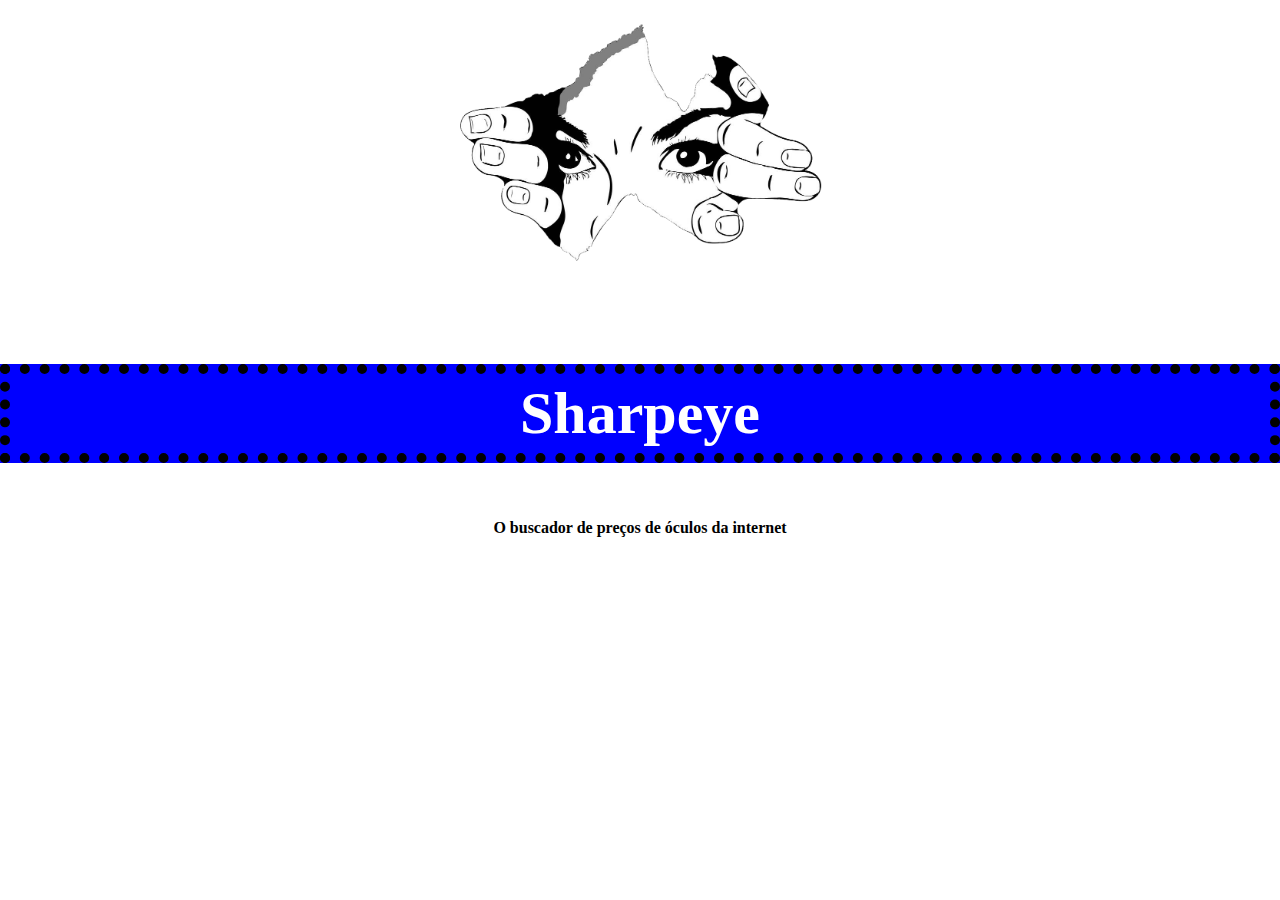
==== index.html @ a80e3cb1 "22º dia de CTD - Iniciando Projeto Desafiador" ====
<!DOCTYPE html>
<html lang="pt-br">
<head>
    <meta charset="UTF-8">
    <meta http-equiv="X-UA-Compatible" content="IE=edge">
    <meta name="viewport" content="width=device-width, initial-scale=1.0">
    
    <link rel="stylesheet" href="style.css">    
    
    <title>Sharpeye - Buscador de preços de óculos na internet</title>
</head>
    <body>  
        <header>
            <img src="olhos.png" alt="Olhos vendo atrás de um buraco na parede">       
            <h1>Sharpeye</h1>
        </header>
            <p><strong>O buscador de preços de óculos da internet</strong></p>
        </form>
    </body>
</html>
---- style.css ----
body {
    display: flex;
    text-align: center;
    flex-direction: column;
    align-items: stretch;
    margin: 0;
}

form {
   display: flex;
   flex-direction: column;
   text-align: center; 
}

header img {
    width: 30%;
}

header h1  {
    margin-top: 0 auto;
    border:dotted;
    border-color: black;
    border-width: 10px;
    padding: 5px 0 5px 0;
    background-color: blue;
    font-weight: bold;
    font-size: 60px;
    color: white;
}
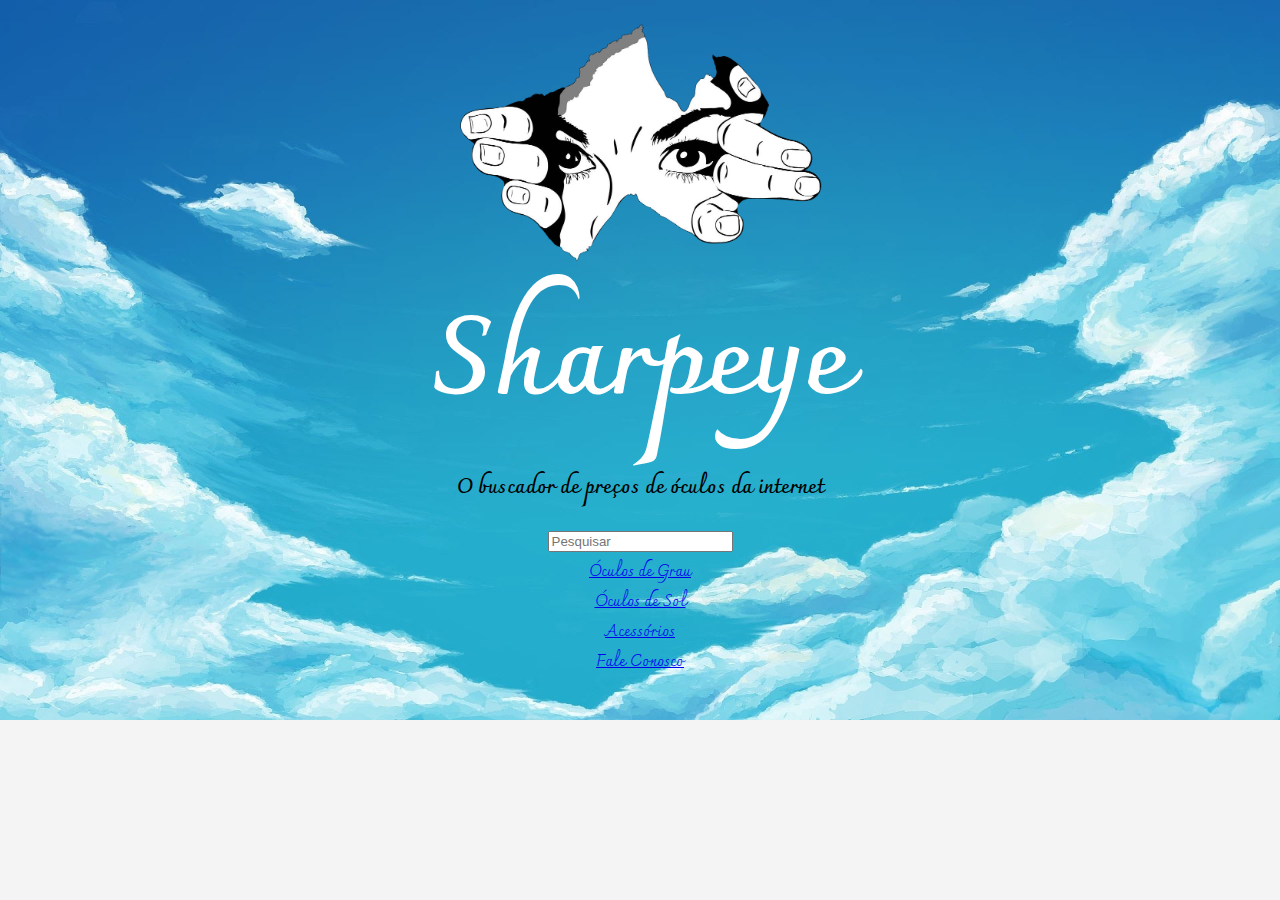
==== commit c9f6f1e7: "22º dia de CTD - Avançando no Código do Projeto" ====
--- a/index.html
+++ b/index.html
@@ -4,17 +4,30 @@
     <meta charset="UTF-8">
     <meta http-equiv="X-UA-Compatible" content="IE=edge">
     <meta name="viewport" content="width=device-width, initial-scale=1.0">
+    <link href="https://fonts.googleapis.com/css2?family=Charmonman:wght@700&display=swap" rel="stylesheet">
     
     <link rel="stylesheet" href="style.css">    
     
-    <title>Sharpeye - Buscador de preços de óculos na internet</title>
+    <title>Sharpeye - Buscador de Óculos na Internet</title>
 </head>
-    <body>  
+    <body>     
         <header>
             <img src="olhos.png" alt="Olhos vendo atrás de um buraco na parede">       
+            
             <h1>Sharpeye</h1>
+            <p><strong>O buscador de preços de óculos da internet</strong></p>
+            
+            <input type="search" placeholder="Pesquisar">
+            
+            <nav>
+                </section>
+                    <li><a href="oculos-grau">Óculos de Grau</a></li>
+                    <li><a href="#oculos-de-sol">Óculos de Sol</a></li>
+                    <li><a href="#acessorios">Acessórios</a></li>
+                    <li><a href="#contato">Fale Conosco</a></li>
+                <section>
+            
+            </nav>
         </header>
-            <p><strong>O buscador de preços de óculos da internet</strong></p>
-        </form>
     </body>
 </html>--- a/style.css
+++ b/style.css
@@ -4,12 +4,9 @@
     flex-direction: column;
     align-items: stretch;
     margin: 0;
-}
-
-form {
-   display: flex;
-   flex-direction: column;
-   text-align: center; 
+    background: #f4f4f4 url("fundo.jpg") no-repeat  ;
+    background-size: cover;
+    font-family: 'Charmonman', cursive;
 }
 
 header img {
@@ -17,13 +14,28 @@
 }
 
 header h1  {
-    margin-top: 0 auto;
-    border:dotted;
-    border-color: black;
-    border-width: 10px;
-    padding: 5px 0 5px 0;
-    background-color: blue;
+    margin: -100px auto;
+    padding: 30px 0px 79px 0;
     font-weight: bold;
     font-size: 60px;
     color: white;
+    font-size: 110px;
 }
+
+header p {
+    font-size: 20px;
+}
+
+nav section li {
+    display: flex;
+    flex-direction: column;
+}
+
+li {
+    list-style: none;
+}
+
+.fundo {
+    width: 100%;
+    background-size: cover;
+  }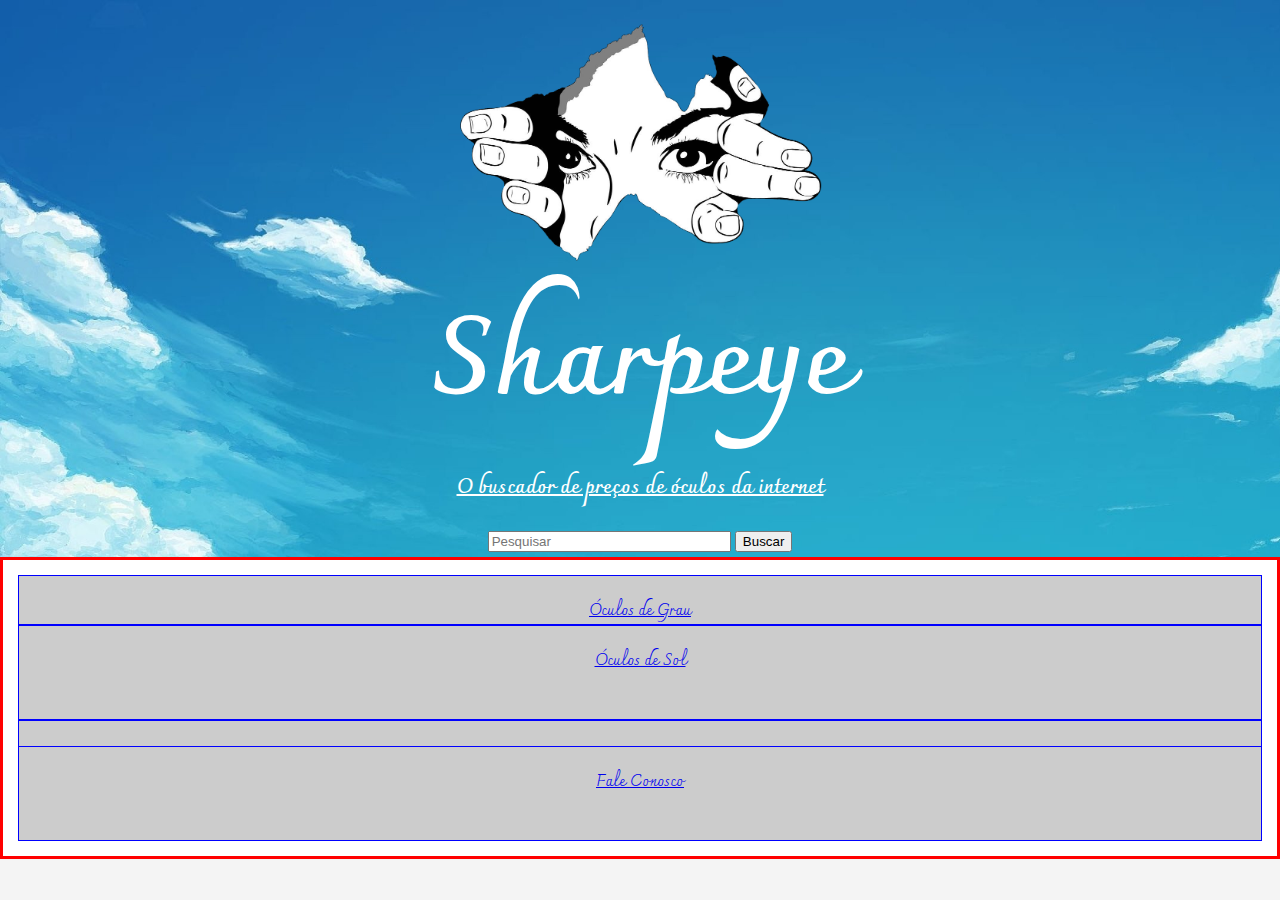
==== commit ebaf3236: "23º dia de CTD - Avançando no Projeto Desafiador" ====
--- a/index.html
+++ b/index.html
@@ -12,21 +12,22 @@
 </head>
     <body>     
         <header>
-            <img src="olhos.png" alt="Olhos vendo atrás de um buraco na parede">       
+            <img src="img/olhos.png" alt="Olhos vendo atrás de um buraco na parede">       
             
             <h1>Sharpeye</h1>
             <p><strong>O buscador de preços de óculos da internet</strong></p>
-            
-            <input type="search" placeholder="Pesquisar">
-            
+        </header>
+                <div>   
+                    <input type="search" placeholder="Pesquisar">
+                    <button>Buscar</button>
+                </div>     
             <nav>
-                </section>
-                    <li><a href="oculos-grau">Óculos de Grau</a></li>
-                    <li><a href="#oculos-de-sol">Óculos de Sol</a></li>
-                    <li><a href="#acessorios">Acessórios</a></li>
-                    <li><a href="#contato">Fale Conosco</a></li>
-                <section>
-            
+                <div class="container"> 
+                        <div><a href="oculos-grau">Óculos de Grau</a></div>
+                        <div><a href="#oculos-de-sol">Óculos de Sol</a></div>
+                        <div><a href="#acessorios">Acessórios</a></div>
+                        <div><a href="#contato">Fale Conosco</a></div>
+                </div>   
             </nav>
         </header>
     </body>
--- a/style.css
+++ b/style.css
@@ -4,7 +4,7 @@
     flex-direction: column;
     align-items: stretch;
     margin: 0;
-    background: #f4f4f4 url("fundo.jpg") no-repeat  ;
+    background: #f4f4f4 url("img/fundo.jpg") no-repeat  ;
     background-size: cover;
     font-family: 'Charmonman', cursive;
 }
@@ -24,18 +24,29 @@
 
 header p {
     font-size: 20px;
+    text-decoration: underline;
+    color: white;
 }
 
-nav section li {
-    display: flex;
-    flex-direction: column;
+body div input {
+    width: 19%;
 }
 
-li {
-    list-style: none;
+.container {
+    background-color: white;
+    border: 3px solid red;
+    padding: 15px;
+    display: grid;
+    grid-template-rows: 50px auto 10%;     
+}
+
+.container div {
+    background-color: #CCC;
+    padding: 20px;
+    border: 1px solid blue;
 }
 
 .fundo {
     width: 100%;
     background-size: cover;
-  }+}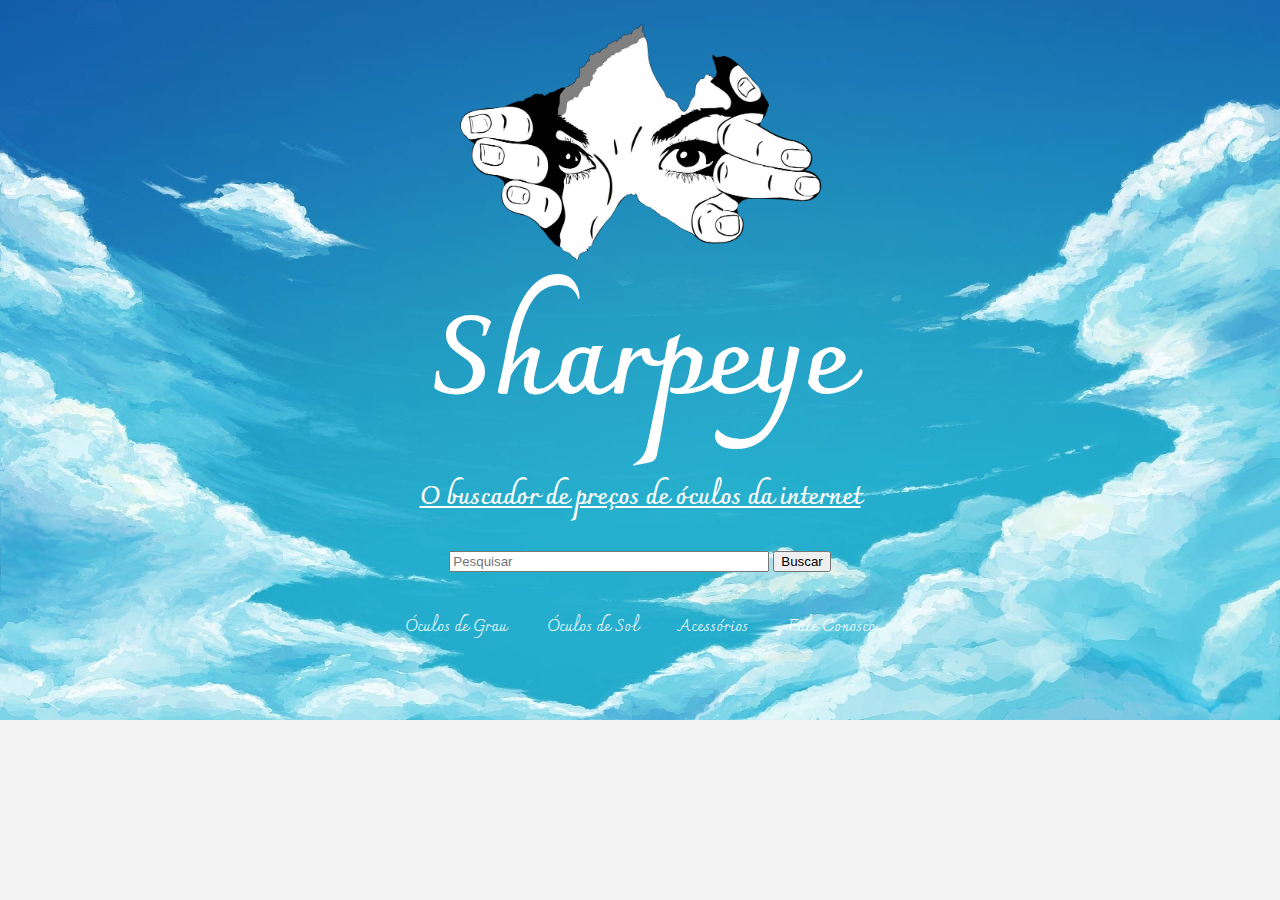
==== commit 2483257c: "24º dia de CTD - Melhorando o Flexbox" ====
--- a/index.html
+++ b/index.html
@@ -23,10 +23,10 @@
                 </div>     
             <nav>
                 <div class="container"> 
-                        <div><a href="oculos-grau">Óculos de Grau</a></div>
-                        <div><a href="#oculos-de-sol">Óculos de Sol</a></div>
-                        <div><a href="#acessorios">Acessórios</a></div>
-                        <div><a href="#contato">Fale Conosco</a></div>
+                        <div class="item"><a href="oculos-grau">Óculos de Grau</a></div>
+                        <div class="item"><a href="#oculos-de-sol">Óculos de Sol</a></div>
+                        <div class="item"><a href="#acessorios">Acessórios</a></div>
+                        <div class="item"><a href="#contato">Fale Conosco</a></div>
                 </div>   
             </nav>
         </header>
--- a/style.css
+++ b/style.css
@@ -23,27 +23,43 @@
 }
 
 header p {
-    font-size: 20px;
+    font-size: 25px;
     text-decoration: underline;
     color: white;
 }
 
 body div input {
-    width: 19%;
+    width: 25%;
 }
 
 .container {
-    background-color: white;
-    border: 3px solid red;
     padding: 15px;
-    display: grid;
-    grid-template-rows: 50px auto 10%;     
+    display: flex;
+    flex-wrap: wrap;
+    grid-template-columns: 550px auto 55%;
+    justify-content: center;
+    text-decoration: dashed;
+    color: black;
+}   
+
+
+.item {
+    margin: 0 0 0 0;
+    padding: 20px;
+    transition: 1.2s;
 }
 
-.container div {
-    background-color: #CCC;
-    padding: 20px;
-    border: 1px solid blue;
+.item a:link {
+    text-decoration: none;
+    color: white;
+}
+
+.item a:visited {
+    color: white;
+}
+
+.item:hover {
+    transform: scale(1.2);
 }
 
 .fundo {
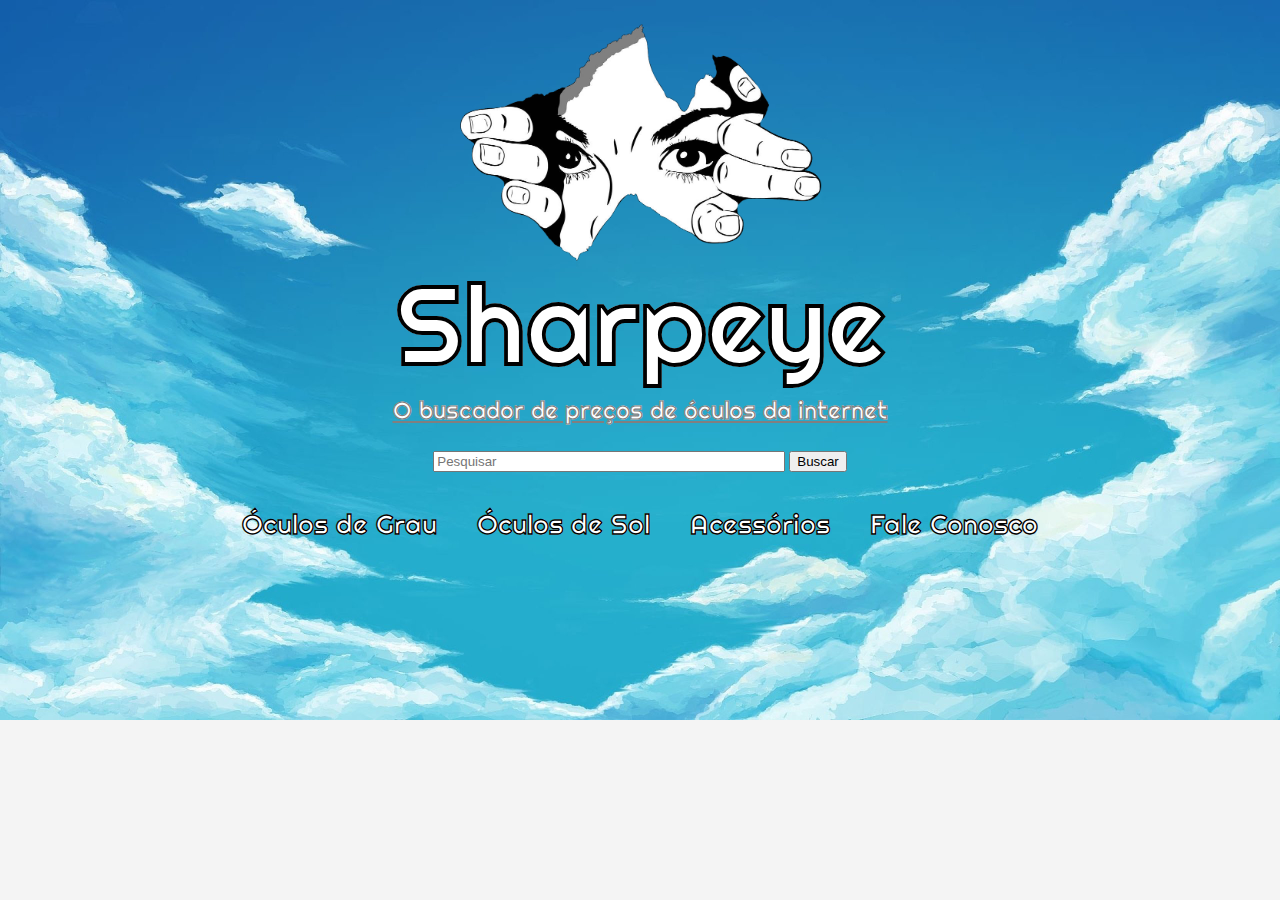
==== commit 078b5220: "24º dia de CTD - Adicionando o arquivo JavaScript" ====
--- a/index.html
+++ b/index.html
@@ -4,8 +4,8 @@
     <meta charset="UTF-8">
     <meta http-equiv="X-UA-Compatible" content="IE=edge">
     <meta name="viewport" content="width=device-width, initial-scale=1.0">
-    <link href="https://fonts.googleapis.com/css2?family=Charmonman:wght@700&display=swap" rel="stylesheet">
-    
+    <link href="https://fonts.googleapis.com/css2?family=Righteous&display=swap" rel="stylesheet">
+
     <link rel="stylesheet" href="style.css">    
     
     <title>Sharpeye - Buscador de Óculos na Internet</title>
@@ -17,18 +17,18 @@
             <h1>Sharpeye</h1>
             <p><strong>O buscador de preços de óculos da internet</strong></p>
         </header>
-                <div>   
-                    <input type="search" placeholder="Pesquisar">
-                    <button>Buscar</button>
-                </div>     
-            <nav>
-                <div class="container"> 
-                        <div class="item"><a href="oculos-grau">Óculos de Grau</a></div>
-                        <div class="item"><a href="#oculos-de-sol">Óculos de Sol</a></div>
-                        <div class="item"><a href="#acessorios">Acessórios</a></div>
-                        <div class="item"><a href="#contato">Fale Conosco</a></div>
-                </div>   
-            </nav>
-        </header>
+            <div>   
+                <input type="search" placeholder="Pesquisar">
+                <button>Buscar</button>
+            </div>     
+        <nav>
+            <div class="container"> 
+                <div class="item"><a href="oculos-grau">Óculos de Grau</a></div>
+                <div class="item"><a href="#oculos-de-sol">Óculos de Sol</a></div>
+                <div class="item"><a href="#acessorios">Acessórios</a></div>
+                <div class="item"><a href="#contato">Fale Conosco</a></div>
+            </div>   
+        </nav>
+        <script src="scripts/main.js"></script>
     </body>
 </html>--- a/style.css
+++ b/style.css
@@ -6,7 +6,7 @@
     margin: 0;
     background: #f4f4f4 url("img/fundo.jpg") no-repeat  ;
     background-size: cover;
-    font-family: 'Charmonman', cursive;
+    font-family: 'Righteous', cursive;
 }
 
 header img {
@@ -20,16 +20,20 @@
     font-size: 60px;
     color: white;
     font-size: 110px;
+    -webkit-text-stroke-width: 0.4px;
+    -webkit-text-stroke-color: #000;
 }
 
 header p {
-    font-size: 25px;
+    font-size: 23.5px;
     text-decoration: underline;
     color: white;
+    -webkit-text-stroke-width: 0.4px;
+    -webkit-text-stroke-color: rgb(130, 127, 127);
 }
 
 body div input {
-    width: 25%;
+    width: 27.5%;
 }
 
 .container {
@@ -38,24 +42,28 @@
     flex-wrap: wrap;
     grid-template-columns: 550px auto 55%;
     justify-content: center;
-    text-decoration: dashed;
-    color: black;
 }   
 
 
 .item {
-    margin: 0 0 0 0;
+    font-weight: bold;
     padding: 20px;
     transition: 1.2s;
 }
 
 .item a:link {
+    font-size: 27px;
     text-decoration: none;
     color: white;
+    -webkit-text-stroke-width: 0.4px;
+    -webkit-text-stroke-color: #000;
 }
 
 .item a:visited {
+    font-size: 27px;
     color: white;
+    -webkit-text-stroke-width: 0.4px;
+    -webkit-text-stroke-color: #000;
 }
 
 .item:hover {
